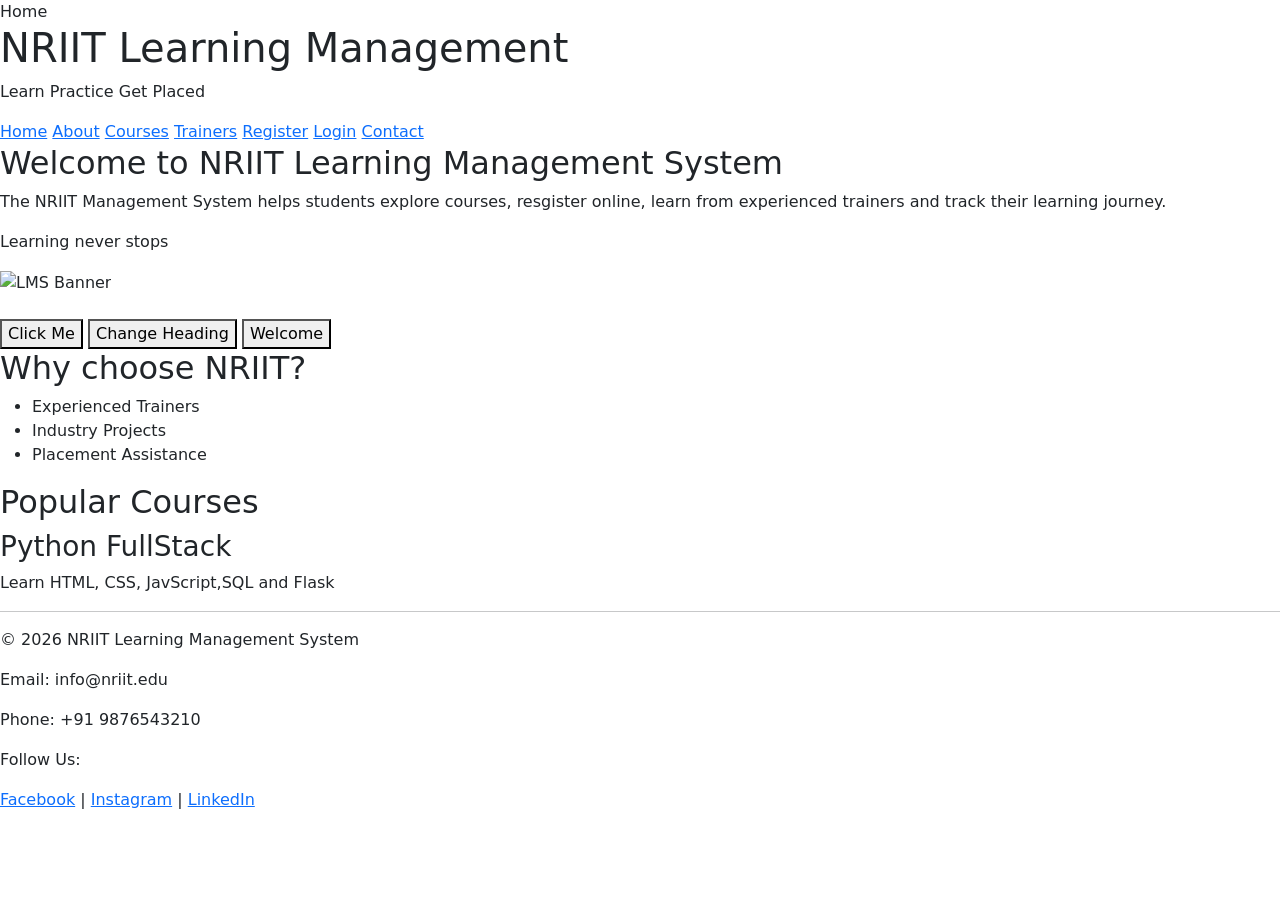
==== templates/index.html @ 5a38106b "update templates" ====
<!doctype html>
<html lang="en">

<head>
  <meta charset="UTF-8" />
  <meta name="viewport" content="width=device-width, initial-scale=1.0" />
  <link rel="stylesheet" href="css/style.css">
  <link href="https://cdn.jsdelivr.net/npm/bootstrap@5.3.3/dist/css/bootstrap.min.css" rel="stylesheet">  
  <title>Home</title>
</head>

<body>
  <header>
    Home <br />
    <h1>NRIIT Learning Management</h1>
    <p>Learn Practice Get Placed</p>
    <nav>
      <a href="index.html">Home</a>
      <a href="about.html">About</a>
      <a href="courses.html">Courses</a>
      <a href="trainers.html">Trainers</a>
      <a href="register.html">Register</a>
      <a href="login.html">Login</a>
      <a href="contact.html">Contact</a>
    </nav>
  </header>
  <main>
    <section>
      <h2 id="welcome">Welcome to NRIIT Learning Management System</h2>
      <p>
        The NRIIT Management System helps students explore courses, resgister online, learn from experienced trainers and
        track their learning journey.
      </p>
      <p id="message">Learning never stops</p>
      <img src="images/image.png" alt="LMS Banner" width="800" class="banner">
      <br><br>
      <button onclick="showmessage()">Click Me</button>
      <button onclick="changeHeading()">Change Heading</button>
      <button id="btnGreeting">Welcome</button>
    </section>
    <section>
      <h2>Why choose NRIIT?</h2>
      <ul>
        <li>Experienced Trainers</li>
        <li>Industry Projects</li>
        <li>Placement Assistance</li>
      </ul>
    </section>
    <section>
      <h2>Popular Courses</h2>
      <article>
        <h3>Python FullStack</h3>
        <p>Learn HTML, CSS, JavScript,SQL and Flask</p>
      </article>
    </section>
  </main>
  <footer>

    <hr>

    <p>&copy; 2026 NRIIT Learning Management System</p>

    <p>Email: info@nriit.edu</p>

    <p>Phone: +91 9876543210</p>

    <p>Follow Us:</p>

    <a href="#">Facebook</a> |

    <a href="#">Instagram</a> |

    <a href="#">LinkedIn</a>

  </footer>
  <script src="js/script.js"></script>

</body>

</html>
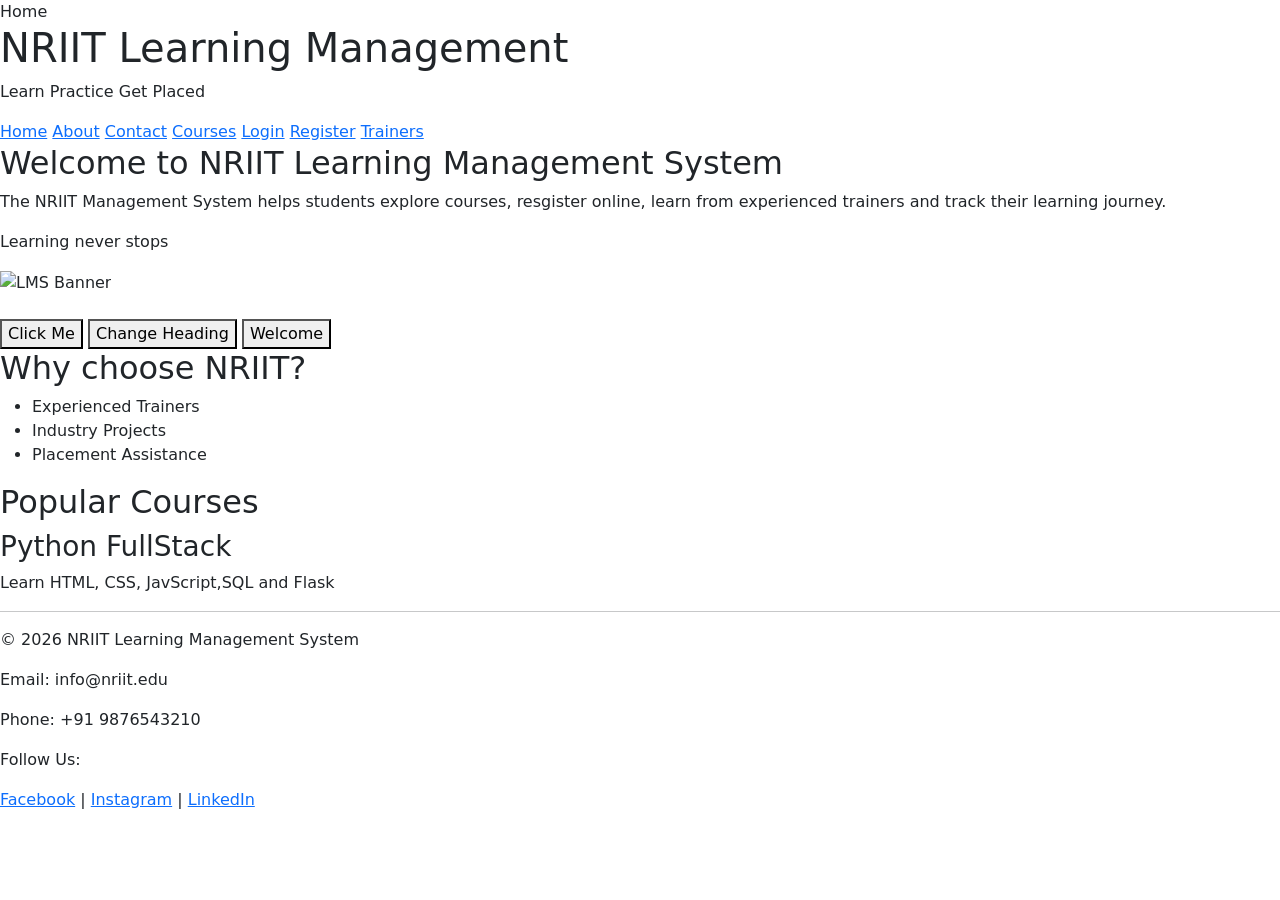
==== commit e7e09e63: "architeture1" ====
--- a/templates/index.html
+++ b/templates/index.html
@@ -15,13 +15,13 @@
     <h1>NRIIT Learning Management</h1>
     <p>Learn Practice Get Placed</p>
     <nav>
-      <a href="index.html">Home</a>
-      <a href="about.html">About</a>
-      <a href="courses.html">Courses</a>
-      <a href="trainers.html">Trainers</a>
-      <a href="register.html">Register</a>
-      <a href="login.html">Login</a>
-      <a href="contact.html">Contact</a>
+     <a href="/">Home</a>
+        <a href="about">About</a>
+        <a href="contact">Contact</a>
+        <a href="courses">Courses</a>
+        <a href="login">Login</a>
+        <a href="register">Register</a>
+        <a href="trainers">Trainers</a>
     </nav>
   </header>
   <main>
